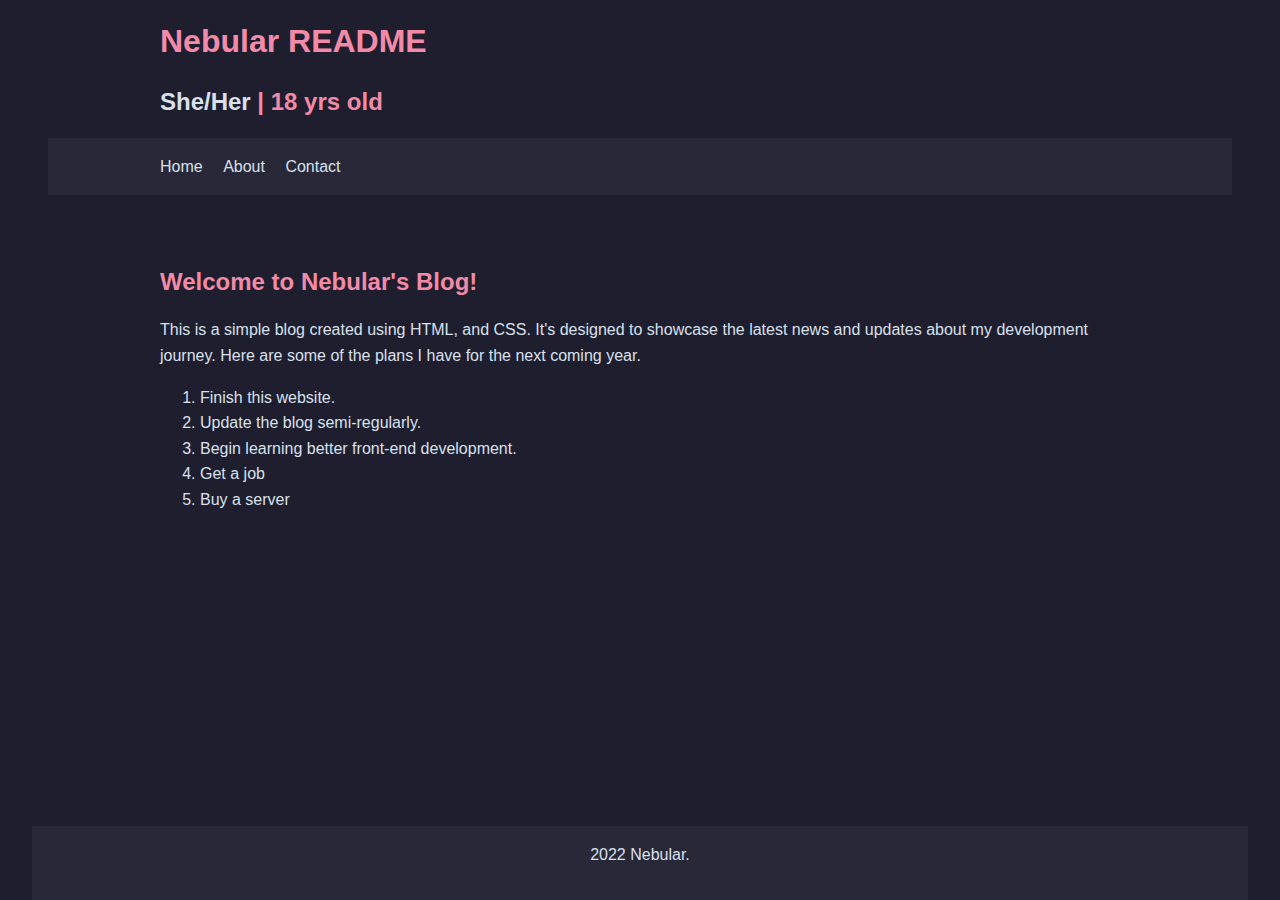
==== index.html @ e65887a9 "Edited css" ====
<!DOCTYPE html>
<html>
    <head>
        <title>Nebular Blog</title>
        <link rel="icon" href="Resources\favicon.ico">
        <link rel="stylesheet" type="text/css" href="css\styles.css">
    </head>
    <body>

        <!--  header element  -->
        <header>
            <h1>Nebular README</h1>
            <h2> <a href="https://en.pronouns.page/she%26they">She/Her</a> | 18 yrs old</h2>

        <!--  horizontal Navigation tab bar element  -->
        <nav>
            <ul>
                <li><a href="#home">Home</a></li>
                <li><a href="#about">About</a></li>
                <li><a href="#contact">Contact</a></li>
            </ul>
        </nav>
        </header>


        <!--  main content element  -->
        <main>
            <h3>Welcome to Nebular's Blog!</h3>
            <p>This is a simple blog created using HTML, and CSS. It's designed to showcase the latest news and updates about my development journey. Here are some of the plans I have for the next coming year.</p>
            <ol>
                <li>Finish this website.</li>
                <li>Update the blog semi-regularly.</li>
                <li>Begin learning better front-end development.</li>
                <li>Get a job</li>
                <li>Buy a server</li>
            </ol>
        </main>

        <!--  footer element  -->
        <footer>
            <p>2022 Nebular.</p>
        </footer>

    </body>

</html>
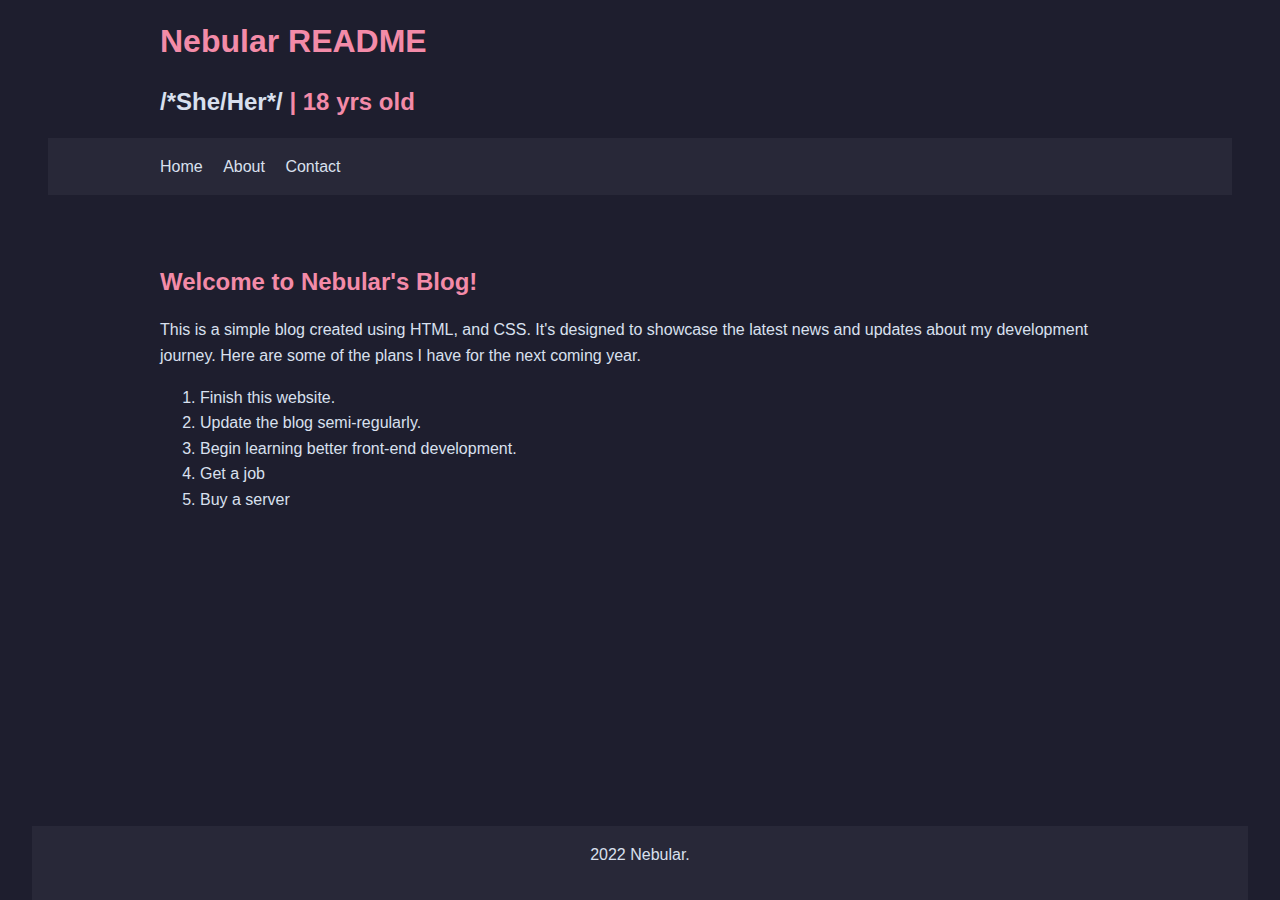
==== commit eb0b5f63: "Update index.html" ====
--- a/index.html
+++ b/index.html
@@ -10,7 +10,7 @@
         <!--  header element  -->
         <header>
             <h1>Nebular README</h1>
-            <h2> <a href="https://en.pronouns.page/she%26they">She/Her</a> | 18 yrs old</h2>
+            <h2> <a href="https://en.pronouns.page/she%26they"> /*She/Her*/ </a> | 18 yrs old</h2>
 
         <!--  horizontal Navigation tab bar element  -->
         <nav>
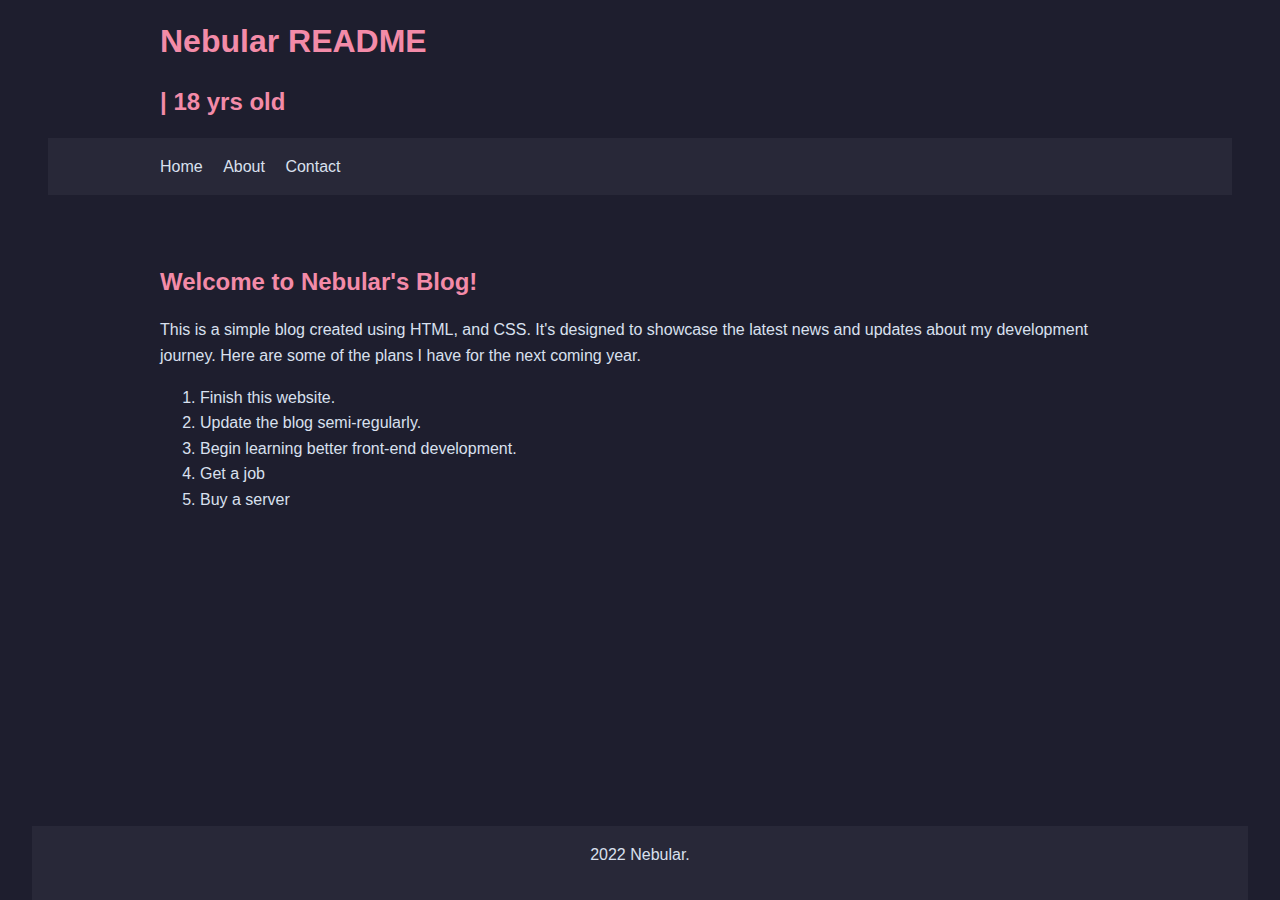
==== commit 3254851a: "Update index.html" ====
--- a/index.html
+++ b/index.html
@@ -10,7 +10,7 @@
         <!--  header element  -->
         <header>
             <h1>Nebular README</h1>
-            <h2> <a href="https://en.pronouns.page/she%26they"> /*She/Her*/ </a> | 18 yrs old</h2>
+            <h2> <!-- <a href="https://en.pronouns.page/she%26they"> She/Her </a> --> | 18 yrs old</h2>
 
         <!--  horizontal Navigation tab bar element  -->
         <nav>
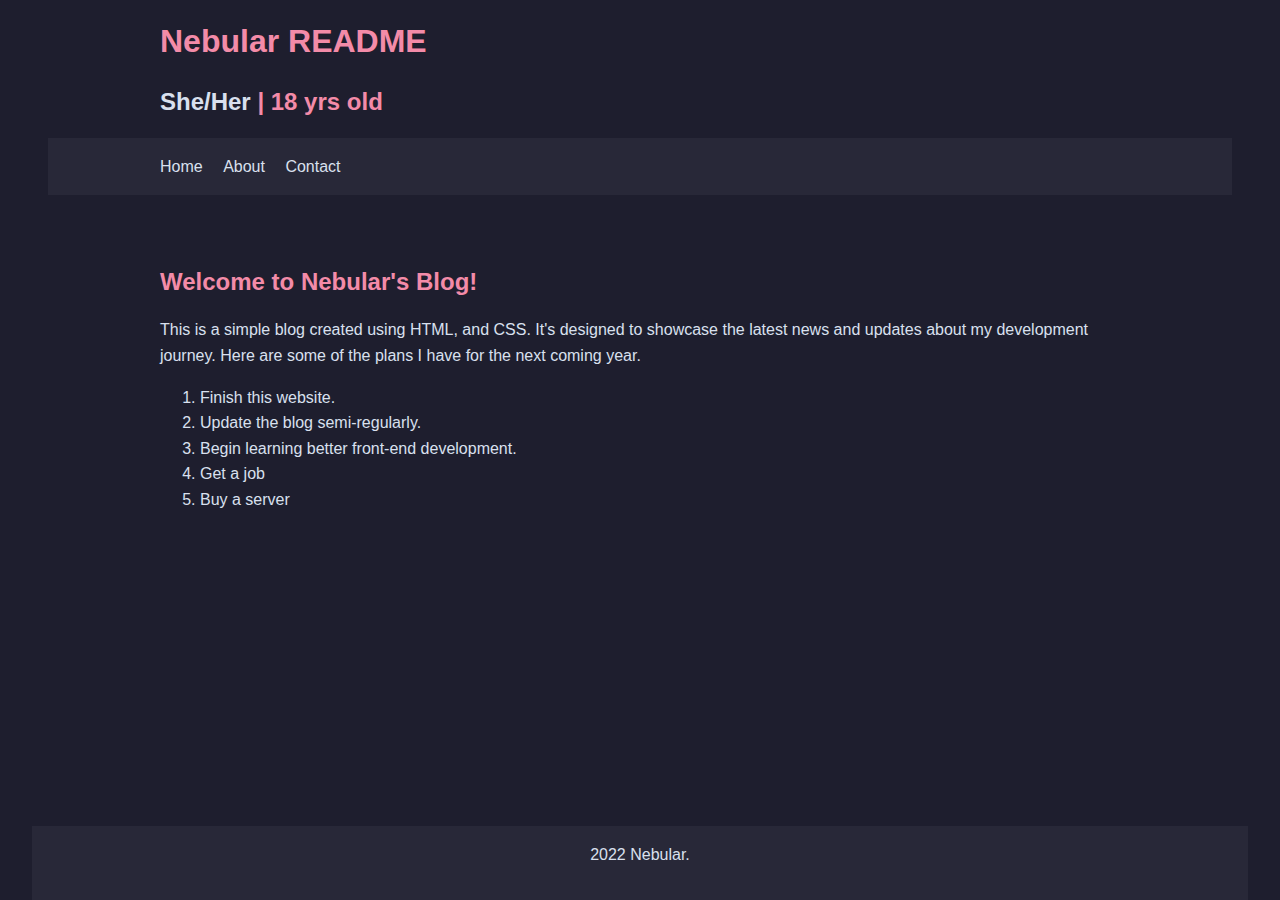
==== commit 108740e3: "modified:   index.html" ====
--- a/index.html
+++ b/index.html
@@ -10,7 +10,7 @@
         <!--  header element  -->
         <header>
             <h1>Nebular README</h1>
-            <h2> <!-- <a href="https://en.pronouns.page/she%26they"> She/Her </a> --> | 18 yrs old</h2>
+            <h2><a href="https://en.pronouns.page/she%26they"> She/Her </a> | 18 yrs old</h2>
 
         <!--  horizontal Navigation tab bar element  -->
         <nav>
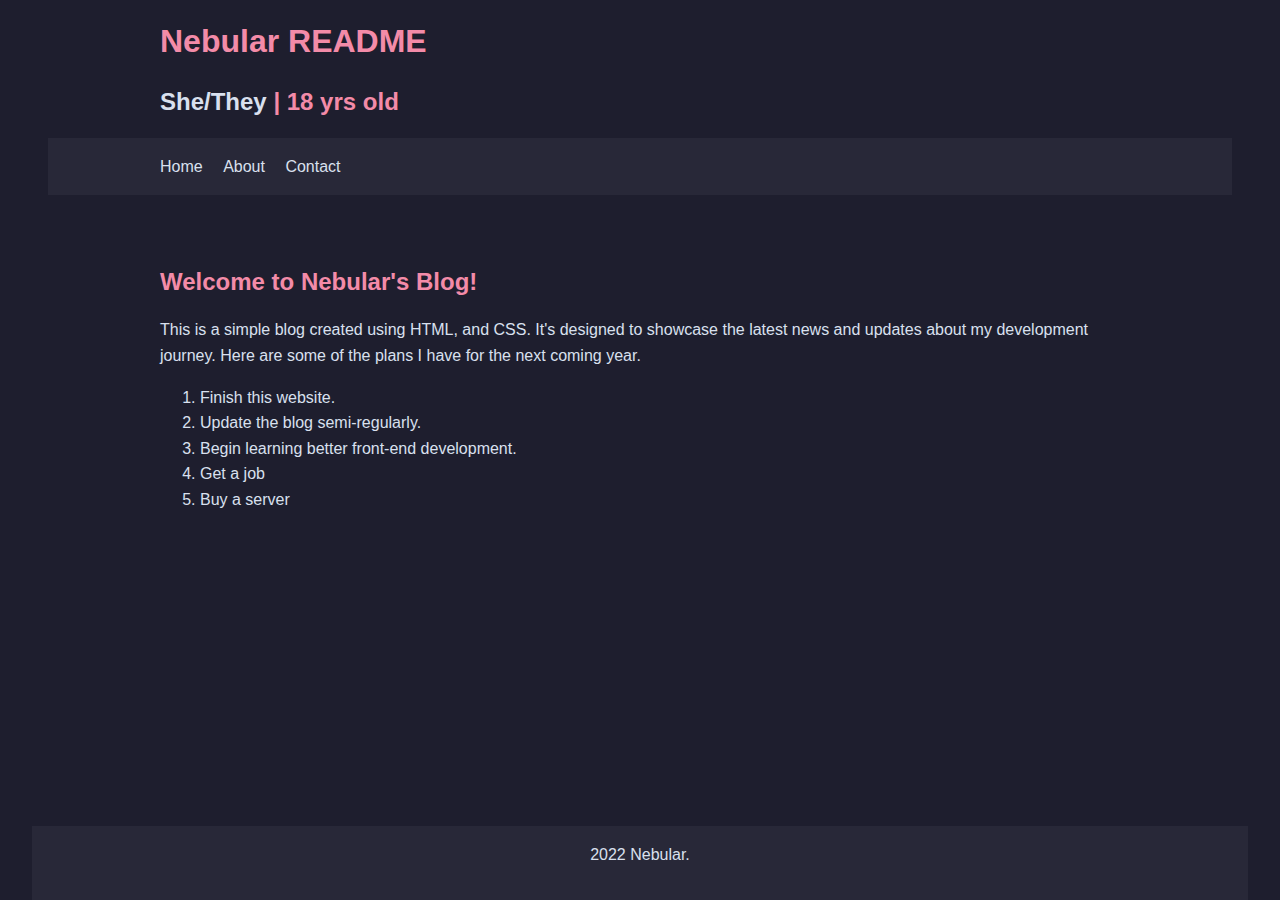
==== commit a910f853: "ah" ====
--- a/index.html
+++ b/index.html
@@ -10,7 +10,7 @@
         <!--  header element  -->
         <header>
             <h1>Nebular README</h1>
-            <h2><a href="https://en.pronouns.page/she%26they"> She/Her </a> | 18 yrs old</h2>
+            <h2><a href="https://en.pronouns.page/she%26they" target="_blank"> She/They </a> | 18 yrs old</h2>
 
         <!--  horizontal Navigation tab bar element  -->
         <nav>
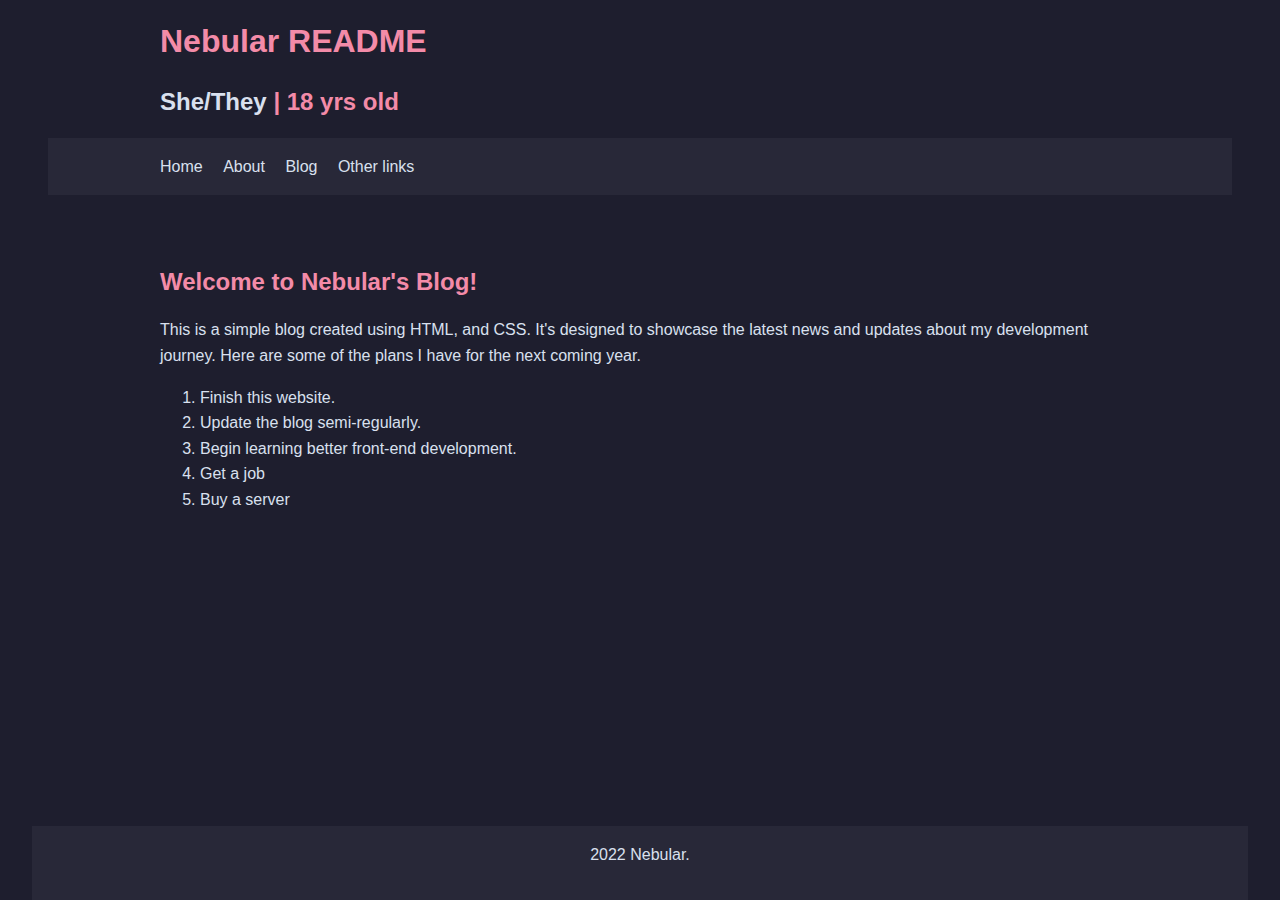
==== commit 4ef320b0: "ah" ====
--- a/index.html
+++ b/index.html
@@ -17,7 +17,8 @@
             <ul>
                 <li><a href="#home">Home</a></li>
                 <li><a href="#about">About</a></li>
-                <li><a href="#contact">Contact</a></li>
+                <li><a href="#blog">Blog</a></li>
+                <li><a href="#links">Other links</a></li>
             </ul>
         </nav>
         </header>
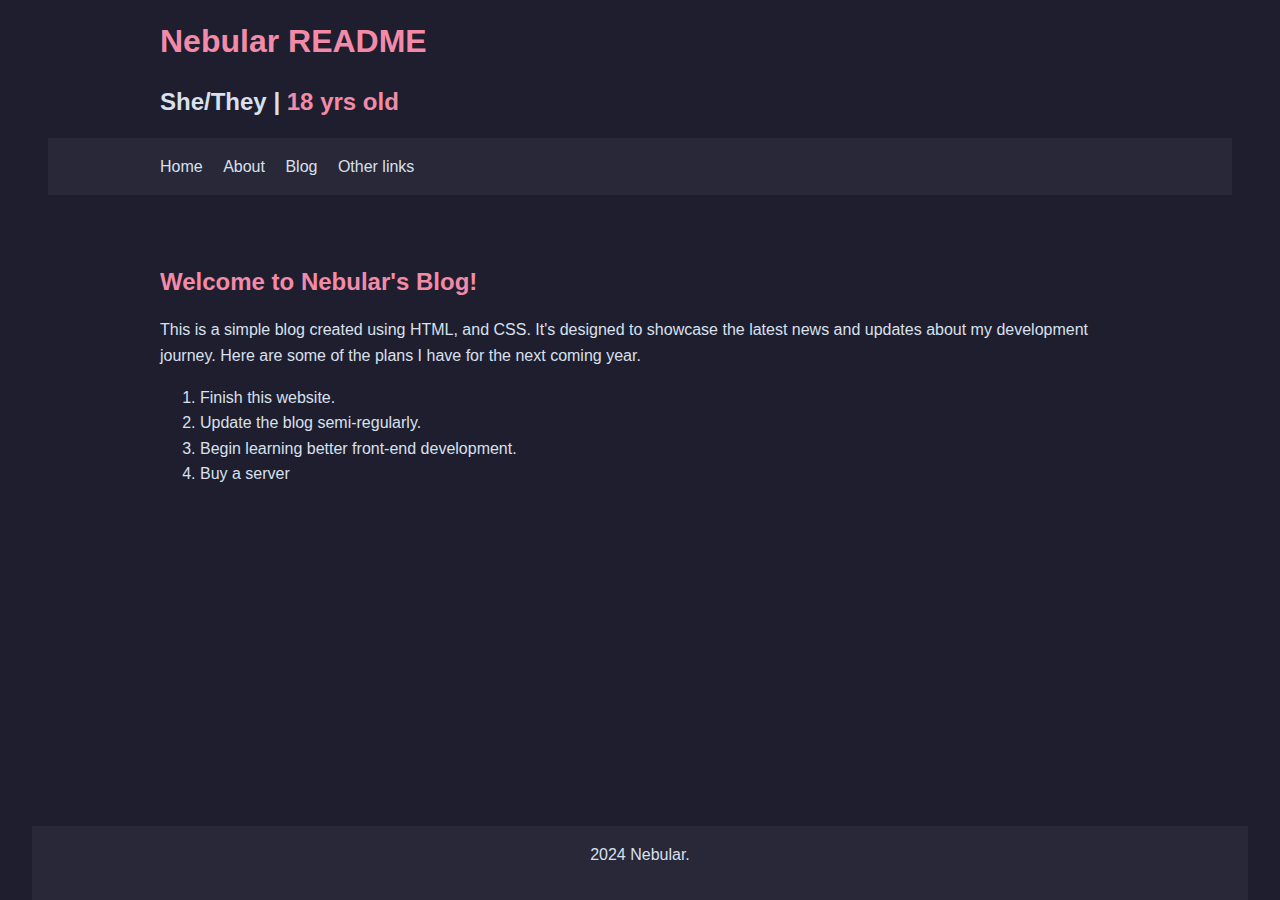
==== commit daf1c1d1: "Added links to pages and blank pages" ====
--- a/index.html
+++ b/index.html
@@ -10,19 +10,18 @@
         <!--  header element  -->
         <header>
             <h1>Nebular README</h1>
-            <h2><a href="https://en.pronouns.page/she%26they" target="_blank"> She/They </a> | 18 yrs old</h2>
+            <h2><a href="https://en.pronouns.page/she%26they" target="_blank"> She/They </a> <a href="secondaryPages/intentionallyblank.html" target="_blank"> | </a> 18 yrs old</h2>
 
         <!--  horizontal Navigation tab bar element  -->
         <nav>
             <ul>
-                <li><a href="#home">Home</a></li>
-                <li><a href="#about">About</a></li>
-                <li><a href="#blog">Blog</a></li>
-                <li><a href="#links">Other links</a></li>
+                <li><a href="index.html">Home</a></li>
+                <li><a href="secondaryPages/about.html">About</a></li>
+                <li><a href="secondaryPages/blog.html">Blog</a></li>
+                <li><a href="secondaryPages/otherlinks.html">Other links</a></li>
             </ul>
         </nav>
         </header>
-
 
         <!--  main content element  -->
         <main>
@@ -32,16 +31,14 @@
                 <li>Finish this website.</li>
                 <li>Update the blog semi-regularly.</li>
                 <li>Begin learning better front-end development.</li>
-                <li>Get a job</li>
                 <li>Buy a server</li>
             </ol>
         </main>
 
-        <!--  footer element  -->
-        <footer>
-            <p>2022 Nebular.</p>
-        </footer>
-
     </body>
 
+    <footer>
+        <p>2024 Nebular.</p>
+    </footer>
+
 </html>
